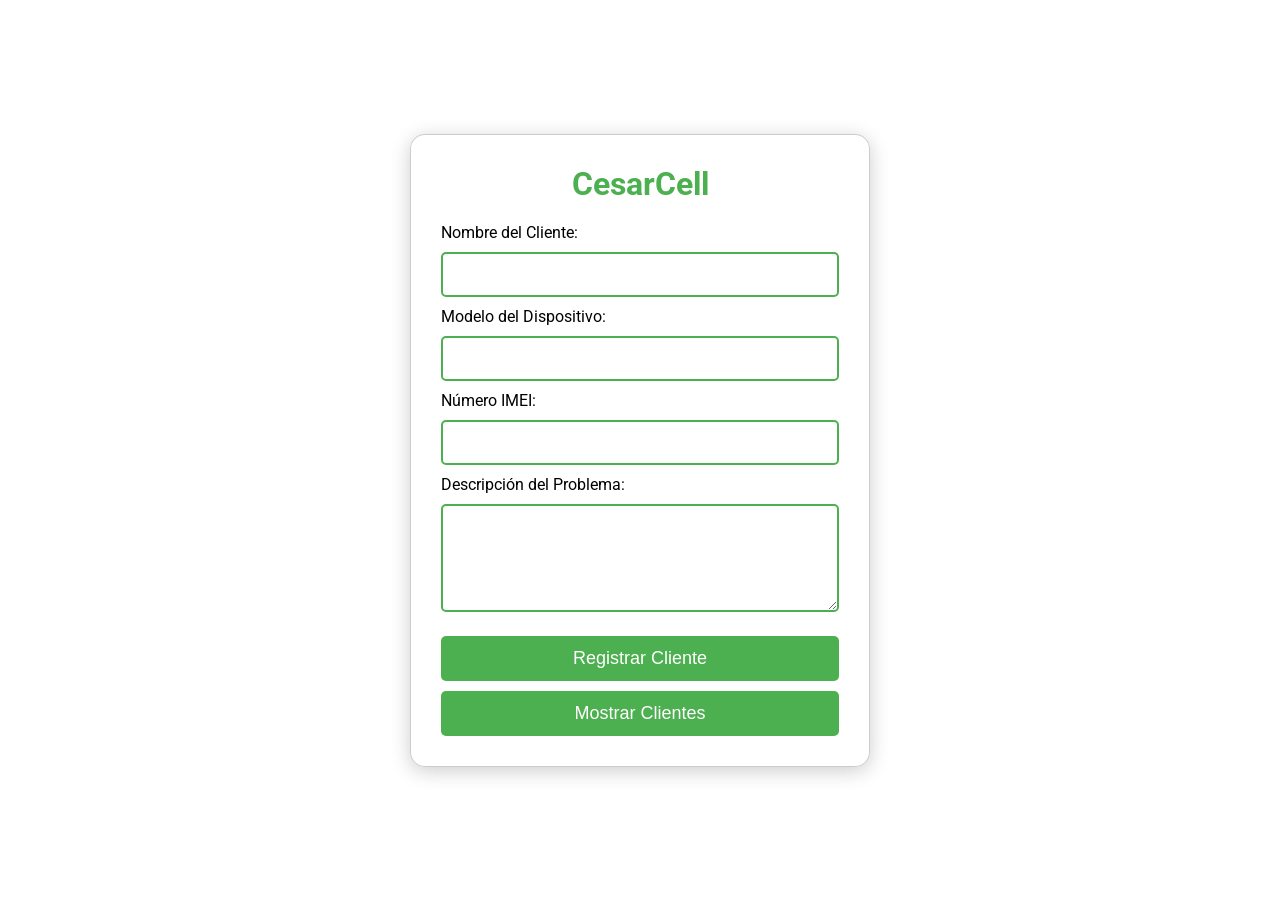
==== index.html @ 143f467e "Add files via upload" ====
<!DOCTYPE html>
<html lang="es">
<head>
    <meta charset="UTF-8">
    <meta name="viewport" content="width=device-width, initial-scale=1.0">
    <title>CesarCell</title>
    <link rel="stylesheet" href="styles.css">
</head>
<body>
    <div class="container">
        <form id="ticket-form">
            <div class="title-box">CesarCell</div> <!-- Título dentro del formulario -->
            <label for="customer-name">Nombre del Cliente:</label>
            <input type="text" id="customer-name" name="customer-name" required>

            <label for="device-model">Modelo del Dispositivo:</label>
            <input type="text" id="device-model" name="device-model" required>

            <label for="device-imei">Número IMEI:</label>
            <input type="text" id="device-imei" name="device-imei" required>

            <label for="issue-description">Descripción del Problema:</label>
            <textarea id="issue-description" name="issue-description" rows="4" required></textarea>

            <button type="submit">Registrar Cliente</button>
            <button id="show-records" type="button">Mostrar Clientes</button>
        </form>
    </div>

    <script>
        // Función para validar el IMEI
        function validarIMEI(imei) {
            return imei.length === 15 && /^[0-9]+$/.test(imei);
        }

        document.getElementById('ticket-form').addEventListener('submit', function(event) {
            event.preventDefault();

            let customerName = document.getElementById('customer-name').value;
            let deviceModel = document.getElementById('device-model').value;
            let deviceImei = document.getElementById('device-imei').value;
            let issueDescription = document.getElementById('issue-description').value;

             // Validación del IMEI
             if (!validarIMEI(deviceImei)) {
                alert('El número IMEI debe tener 15 dígitos numéricos.');
                return;
            }

            let ticket = {
                customerName: customerName,
                deviceModel: deviceModel,
                deviceImei: deviceImei,
                issueDescription: issueDescription,
                date: new Date().toLocaleString() // Agregar fecha
            };

            let tickets = JSON.parse(localStorage.getItem('tickets')) || [];
            tickets.push(ticket);
            localStorage.setItem('tickets', JSON.stringify(tickets));

            alert('Datos del cliente guardados correctamente!');
            document.getElementById('ticket-form').reset();
        });

        document.getElementById('show-records').addEventListener('click', function() {
            window.location.href = 'registros.html';
        });
    </script>
</body>
</html>
---- styles.css ----
@import url('https://fonts.googleapis.com/css2?family=Roboto:wght@400;700&display=swap');

/* Estilos generales para el cuerpo */
body {
    font-family: 'Roboto', sans-serif; /* Tipografía moderna */
    background-image: url('C:/APRENDISAJE/1.jpg'); /* Imagen de fondo */
    background-size: cover;
    background-position: center;
    background-repeat: no-repeat;
    height: 100vh;
    margin: 0;
    padding: 0;
    display: flex; 
    justify-content: center; 
    align-items: center; 
}

/* Estilo del contenedor */
.container {
    width: 100%;
    max-width: 500px; /* Ancho máximo del formulario */
    padding: 30px; /* Mantener padding aquí */
}

/* Estilo del formulario */
form {
    background-color: rgba(255, 255, 255, 0.9); /* Color de fondo más claro */
    padding: 30px; /* Ajustar padding del formulario */
    margin: 20px;
    border-radius: 15px; /* Bordes redondeados */
    border: 1px solid rgba(0, 0, 0, 0.2);
    box-shadow: 0 4px 20px rgba(0, 0, 0, 0.2); /* Sombra elegante */
}

/* Estilo del título */
.title-box {
    font-size: 32px; /* Tamaño de fuente mayor */
    font-weight: bold;
    color: #4CAF50; /* Color verde elegante */
    text-align: center; /* Centrado */
    margin-bottom: 20px; /* Espacio inferior */
}

/* Estilos para los campos del formulario */
form input, form textarea {
    width: 100%; /* Ancho total */
    padding: 10px; /* Ajustar padding */
    margin: 10px 0;
    border: 2px solid #4CAF50; /* Borde más visible */
    border-radius: 5px; /* Bordes redondeados */
    font-size: 18px; /* Tamaño de fuente aumentado */
    background-color: #ffffff; /* Fondo blanco */
    box-sizing: border-box; /* Asegura que el padding no afecte el ancho total */
    transition: border-color 0.3s, box-shadow 0.3s; /* Transición suave */
}

form input:focus, form textarea:focus {
    border-color: #45a049; /* Cambia el color del borde al enfocarse */
    box-shadow: 0 0 5px rgba(76, 175, 80, 0.5); /* Sombra sutil */
}

/* Estilo del botón */
form button {
    background-color: #4CAF50; /* Color verde para el botón */
    color: white;
    border: none;
    padding: 12px;
    cursor: pointer;
    width: 100%;
    border-radius: 5px;
    font-size: 18px; /* Tamaño de fuente */
    transition: background-color 0.3s, box-shadow 0.3s; /* Transición suave */
    margin-top: 10px; /* Espacio superior */
}

form button:hover {
    background-color: #45a049; /* Color al pasar el ratón */
    box-shadow: 0 2px 10px rgba(0, 0, 0, 0.3); /* Sombra al pasar el ratón */
}
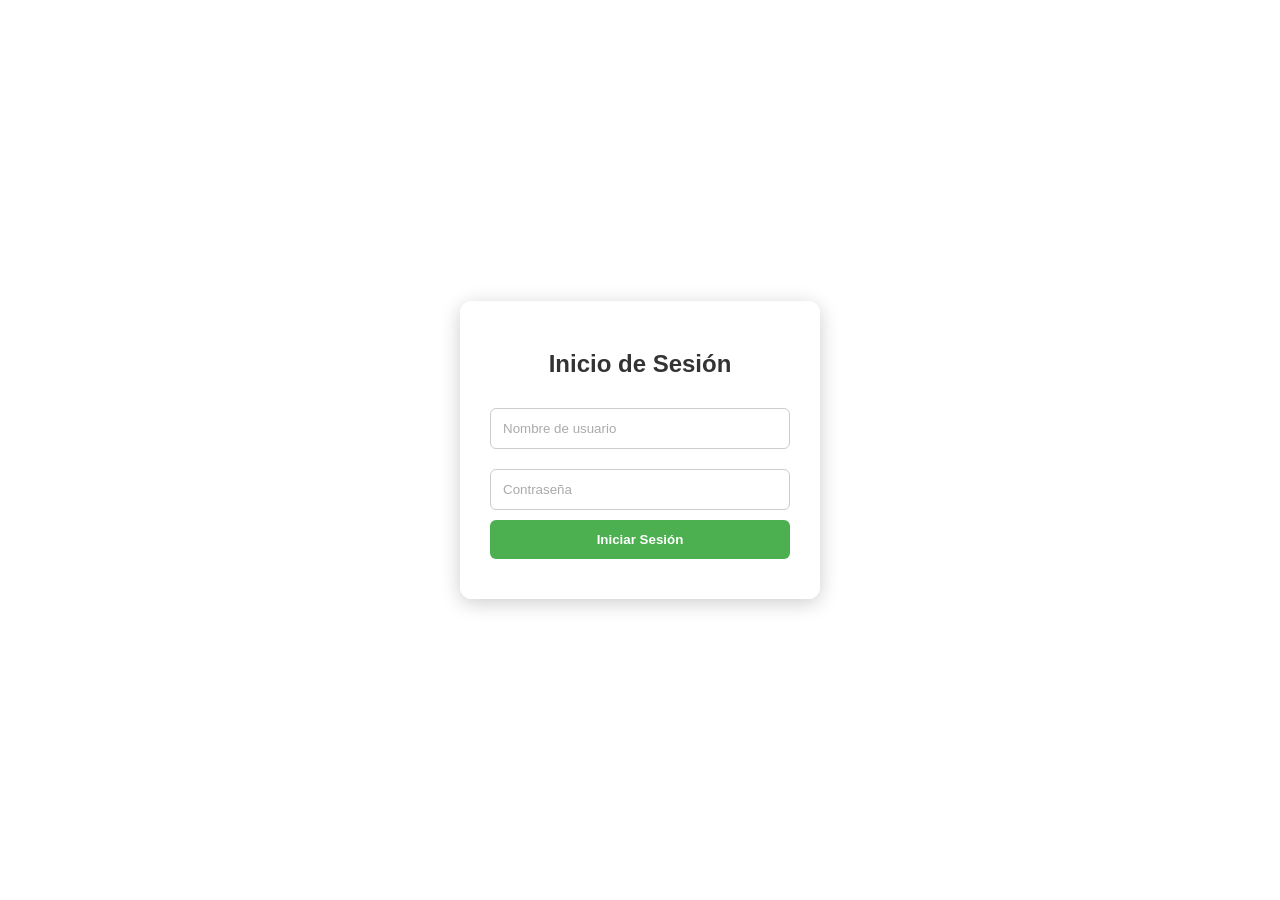
==== commit 7f2dd810: "Add files via upload" ====
--- a/index.html
+++ b/index.html
@@ -3,68 +3,35 @@
 <head>
     <meta charset="UTF-8">
     <meta name="viewport" content="width=device-width, initial-scale=1.0">
-    <title>CesarCell</title>
-    <link rel="stylesheet" href="styles.css">
+    <title>Inicio de Sesión - CesarCell</title>
+    <link rel="stylesheet" href="styles4.css"> <!-- Enlace al archivo CSS externo -->
 </head>
 <body>
-    <div class="container">
-        <form id="ticket-form">
-            <div class="title-box">CesarCell</div> <!-- Título dentro del formulario -->
-            <label for="customer-name">Nombre del Cliente:</label>
-            <input type="text" id="customer-name" name="customer-name" required>
-
-            <label for="device-model">Modelo del Dispositivo:</label>
-            <input type="text" id="device-model" name="device-model" required>
-
-            <label for="device-imei">Número IMEI:</label>
-            <input type="text" id="device-imei" name="device-imei" required>
-
-            <label for="issue-description">Descripción del Problema:</label>
-            <textarea id="issue-description" name="issue-description" rows="4" required></textarea>
-
-            <button type="submit">Registrar Cliente</button>
-            <button id="show-records" type="button">Mostrar Clientes</button>
-        </form>
+    <div class="login-background">
+        <div class="login-container">
+            <h2>Inicio de Sesión</h2>
+            <form id="loginForm">
+                <input type="text" id="username" name="username" placeholder="Nombre de usuario" required>
+                <input type="password" id="password" name="password" placeholder="Contraseña" required>
+                <button type="submit">Iniciar Sesión</button>
+                <div class="error" id="errorMessage"></div>
+            </form>
+        </div>
     </div>
 
     <script>
-        // Función para validar el IMEI
-        function validarIMEI(imei) {
-            return imei.length === 15 && /^[0-9]+$/.test(imei);
-        }
+        const loginForm = document.getElementById('loginForm');
+        loginForm.addEventListener('submit', function(event) {
+            event.preventDefault();
+            const username = document.getElementById('username').value;
+            const password = document.getElementById('password').value;
 
-        document.getElementById('ticket-form').addEventListener('submit', function(event) {
-            event.preventDefault();
-
-            let customerName = document.getElementById('customer-name').value;
-            let deviceModel = document.getElementById('device-model').value;
-            let deviceImei = document.getElementById('device-imei').value;
-            let issueDescription = document.getElementById('issue-description').value;
-
-             // Validación del IMEI
-             if (!validarIMEI(deviceImei)) {
-                alert('El número IMEI debe tener 15 dígitos numéricos.');
-                return;
+            // Lógica de autenticación
+            if (username === "CESARFRP14" && password === "Bypass1420") {
+                window.location.href = "index.html"; // Redirige a la página principal
+            } else {
+                document.getElementById('errorMessage').textContent = "Usuario o contraseña incorrectos";
             }
-
-            let ticket = {
-                customerName: customerName,
-                deviceModel: deviceModel,
-                deviceImei: deviceImei,
-                issueDescription: issueDescription,
-                date: new Date().toLocaleString() // Agregar fecha
-            };
-
-            let tickets = JSON.parse(localStorage.getItem('tickets')) || [];
-            tickets.push(ticket);
-            localStorage.setItem('tickets', JSON.stringify(tickets));
-
-            alert('Datos del cliente guardados correctamente!');
-            document.getElementById('ticket-form').reset();
-        });
-
-        document.getElementById('show-records').addEventListener('click', function() {
-            window.location.href = 'registros.html';
         });
     </script>
 </body>
--- a/styles4.css
+++ b/styles4.css
@@ -0,0 +1,76 @@
+/* Estilos para la página de inicio de sesión */
+body {
+    font-family: 'Roboto', sans-serif; /* Fuente más moderna */
+    background-image: url('background.jpg'); /* Imagen de fondo */
+    background-size: cover; /* Ajusta la imagen al tamaño de la pantalla */
+    display: flex; /* Utiliza Flexbox para centrar contenido */
+    justify-content: center; /* Centra horizontalmente */
+    align-items: center; /* Centra verticalmente */
+    height: 100vh; /* Altura total de la ventana */
+    margin: 0; /* Elimina márgenes */
+}
+
+.login-container {
+    background-color: rgba(255, 255, 255, 0.95); /* Fondo blanco con un poco de transparencia */
+    padding: 30px; /* Espacio interno */
+    border-radius: 12px; /* Bordes redondeados */
+    box-shadow: 0 4px 20px rgba(0, 0, 0, 0.2); /* Sombra más pronunciada */
+    width: 300px; /* Ancho del contenedor */
+    text-align: center; /* Alineación del texto */
+    transition: transform 0.2s; /* Suaviza la transición al cambiar */
+}
+
+.login-container:hover {
+    transform: scale(1.02); /* Efecto de zoom al pasar el ratón */
+}
+
+h2 {
+    margin-bottom: 20px; /* Espacio inferior del encabezado */
+    color: #333; /* Color del texto del encabezado */
+    font-weight: 600; /* Peso de fuente más fuerte */
+}
+
+input[type="text"], input[type="password"] {
+    width: 100%; /* Ancho completo */
+    padding: 12px; /* Espacio interno */
+    margin: 10px 0; /* Margen vertical */
+    border: 1px solid #ccc; /* Borde suave */
+    border-radius: 6px; /* Bordes redondeados */
+    box-sizing: border-box; /* Incluye el padding en el tamaño total */
+    transition: border 0.3s; /* Transición para el borde */
+}
+
+input:focus {
+    border-color: #4CAF50; /* Color del borde al enfocar */
+    outline: none; /* Sin contorno */
+}
+
+button {
+    width: 100%; /* Ancho completo */
+    padding: 12px; /* Espacio interno */
+    background-color: #4CAF50; /* Color de fondo del botón */
+    color: white; /* Color del texto del botón */
+    border: none; /* Sin borde */
+    border-radius: 6px; /* Bordes redondeados */
+    cursor: pointer; /* Cambia el cursor al pasar el ratón */
+    font-weight: bold; /* Peso de fuente más fuerte */
+    transition: background-color 0.3s, transform 0.2s; /* Transición suave */
+}
+
+button:hover {
+    background-color: #45a049; /* Color de fondo del botón al pasar el ratón */
+    transform: translateY(-2px); /* Efecto de elevación al pasar el ratón */
+}
+
+.error {
+    color: red; /* Color del mensaje de error */
+    margin-top: 10px; /* Margen superior */
+    font-weight: bold; /* Resaltar el mensaje de error */
+    text-align: left; /* Alinear a la izquierda */
+}
+
+/* Estilos para el placeholder */
+input::placeholder {
+    color: #aaa; /* Color del texto del placeholder */
+    opacity: 1; /* Asegura que el color se vea */
+}
